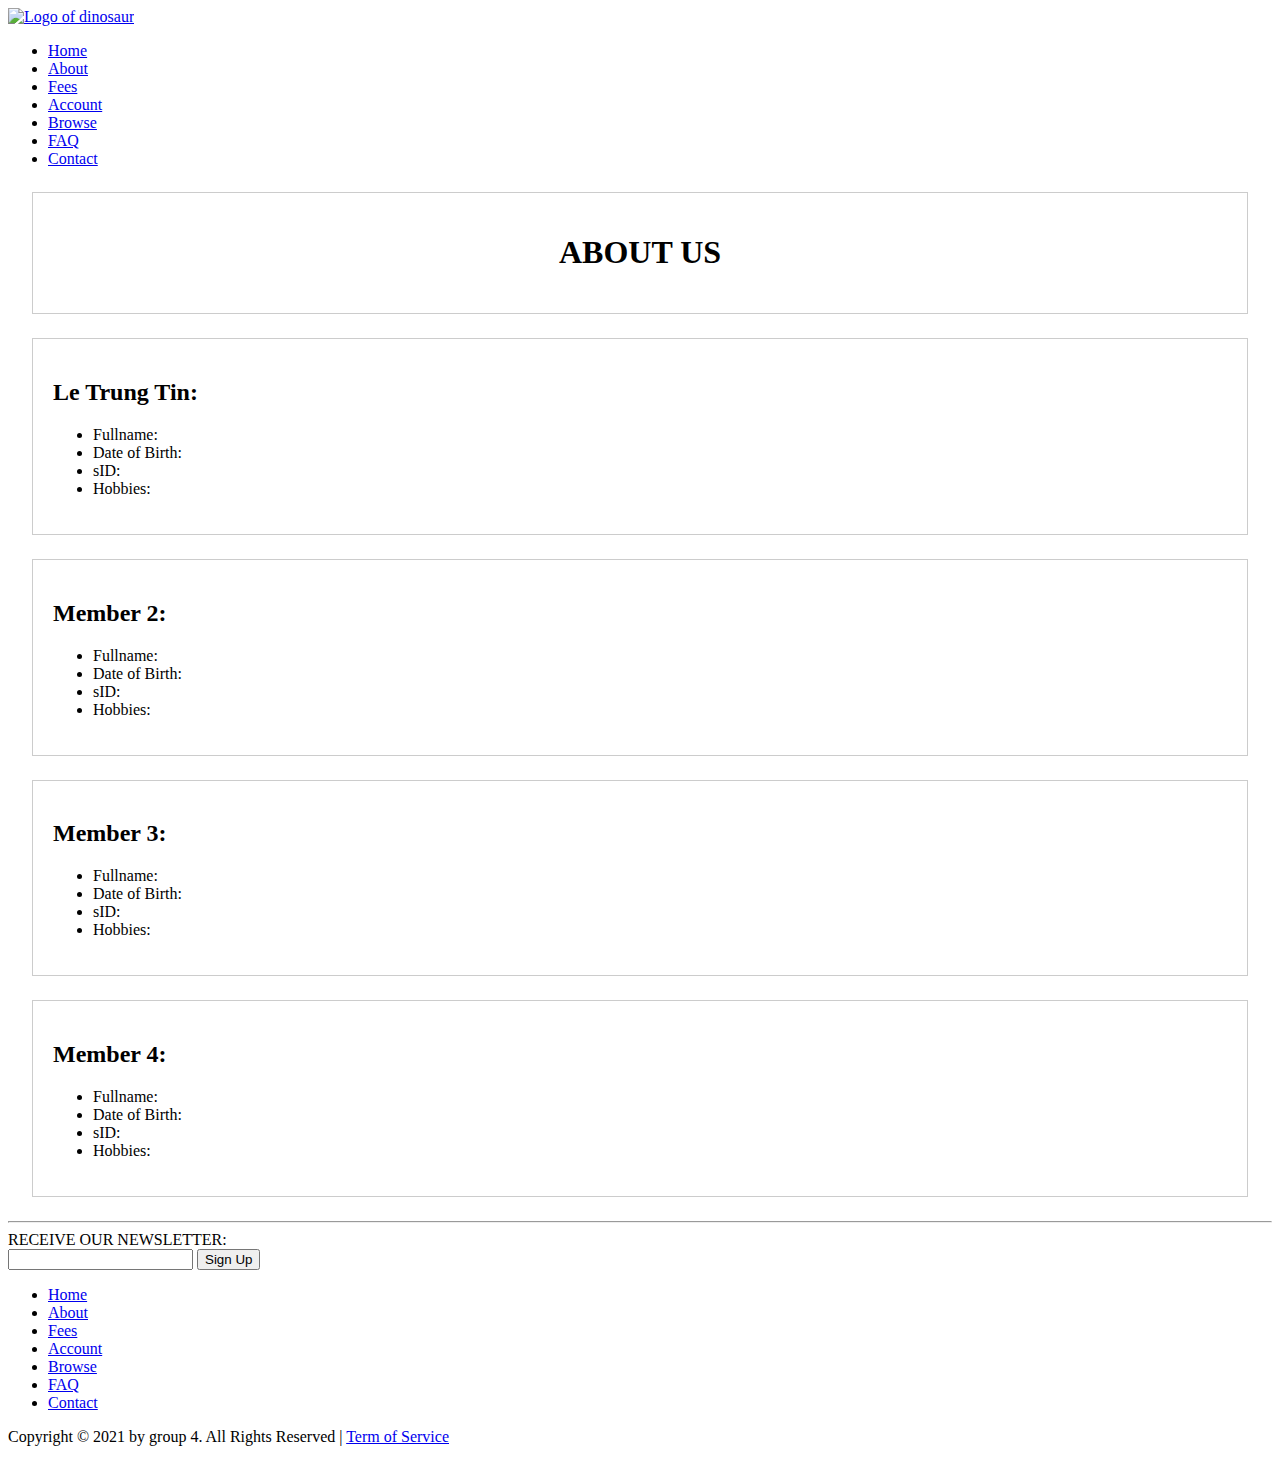
==== about_us.html @ 89650053 "Updated about us" ====
<!DOCTYPE html>
<html lang="en">
<head>
    <meta charset="UTF-8">
    <meta http-equiv="X-UA-Compatible" content="IE=edge">
    <meta name="viewport" content="width=device-width, initial-scale=1.0">
    <title>About Us</title>
    <link rel="stylesheet" href="style.css">
    <link rel="stylesheet" href="about_us.css">
</head>
<body>
  <div class="container">
    <header>
      <div class="row">
        <!-- Logo (154 x 112) -->
        <div class="column">
          <a href="index.html"><img id="logo" src="Pics/logo.png" alt="Logo of dinosaur"></a>
          <!-- <h1><a href="index.html">Shopping Mall</a></h1> -->
        </div>
        <div class="column">
          <nav class="navbar">
            <ul>
              <li><a href="index.html">Home</a></li>
              <li><a href="about_us.html">About</a></li>
              <li><a href="fees.html">Fees</a></li>
              <li><a href="my_account.html">Account</a></li>
              <li><a href="browse.html">Browse</a></li>
              <li><a href="faqs.html">FAQ</a></li>
              <li><a href="contact.html">Contact</a></li>
            </ul>
          </nav>
        </div>
      </div>
    </header>

      <main>
          <div class="as_header"><h1>ABOUT US</h1></div>
          <div class="as_content">
            <h2>Le Trung Tin:</h2>
            <ul>
              <li>Fullname:</li>
              <li>Date of Birth:</li>
              <li>sID:</li>
              <li>Hobbies:</li>
            </ul>
          </div>
          <div class="as_content">
            <h2>Member 2:</h2>
            <ul>
              <li>Fullname:</li>
              <li>Date of Birth:</li>
              <li>sID:</li>
              <li>Hobbies:</li>
            </ul>
          </div>
          <div class="as_content">
            <h2>Member 3:</h2>
            <ul>
              <li>Fullname:</li>
              <li>Date of Birth:</li>
              <li>sID:</li>
              <li>Hobbies:</li>
            </ul>
          </div>
          <div class="as_content">
            <h2>Member 4:</h2>
            <ul>
              <li>Fullname:</li>
              <li>Date of Birth:</li>
              <li>sID:</li>
              <li>Hobbies:</li>
            </ul>
          </div>

      </main>

      <footer>
        <hr>
        <div class="row">

          <div class="column">
            <div class="newsletter">
              <form action="success.html">
                <label for="section3">RECEIVE OUR NEWSLETTER:</label><br>
                <input type="email" name="signup" id="newsletter">
                <input type="submit" value="Sign Up" id="submit">
              </form>
            </div>
          </div>
          <div class="column">
            <nav class="navbar">
              <ul>
                <li><a href="index.html">Home</a></li>
                <li><a href="about_us.html">About</a></li>
                <li><a href="fees.html">Fees</a></li>
                <li><a href="my_account.html">Account</a></li>
                <li><a href="browse.html">Browse</a></li>
                <li><a href="faqs.html">FAQ</a></li>
                <li><a href="contact.html">Contact</a></li>
              </ul>
            </nav>
          </div>
        </div>
        <div class="copyright">
          <p>Copyright © 2021 by group 4. All Rights Reserved | <a href="#">Term of Service</a> </p>
        </div>
      </footer>

  </div>

</body>
</html>
---- about_us.css ----
.as_header{
  margin: 1.5em;
  padding: 20px;
  text-align: center;
  border: 1px solid hsl(0, 0%, 80%);
}
.as_content{
    margin: 1.5em;
    padding: 20px;
    text-align: left;
    border: 1px solid hsl(0, 0%, 80%);
  }
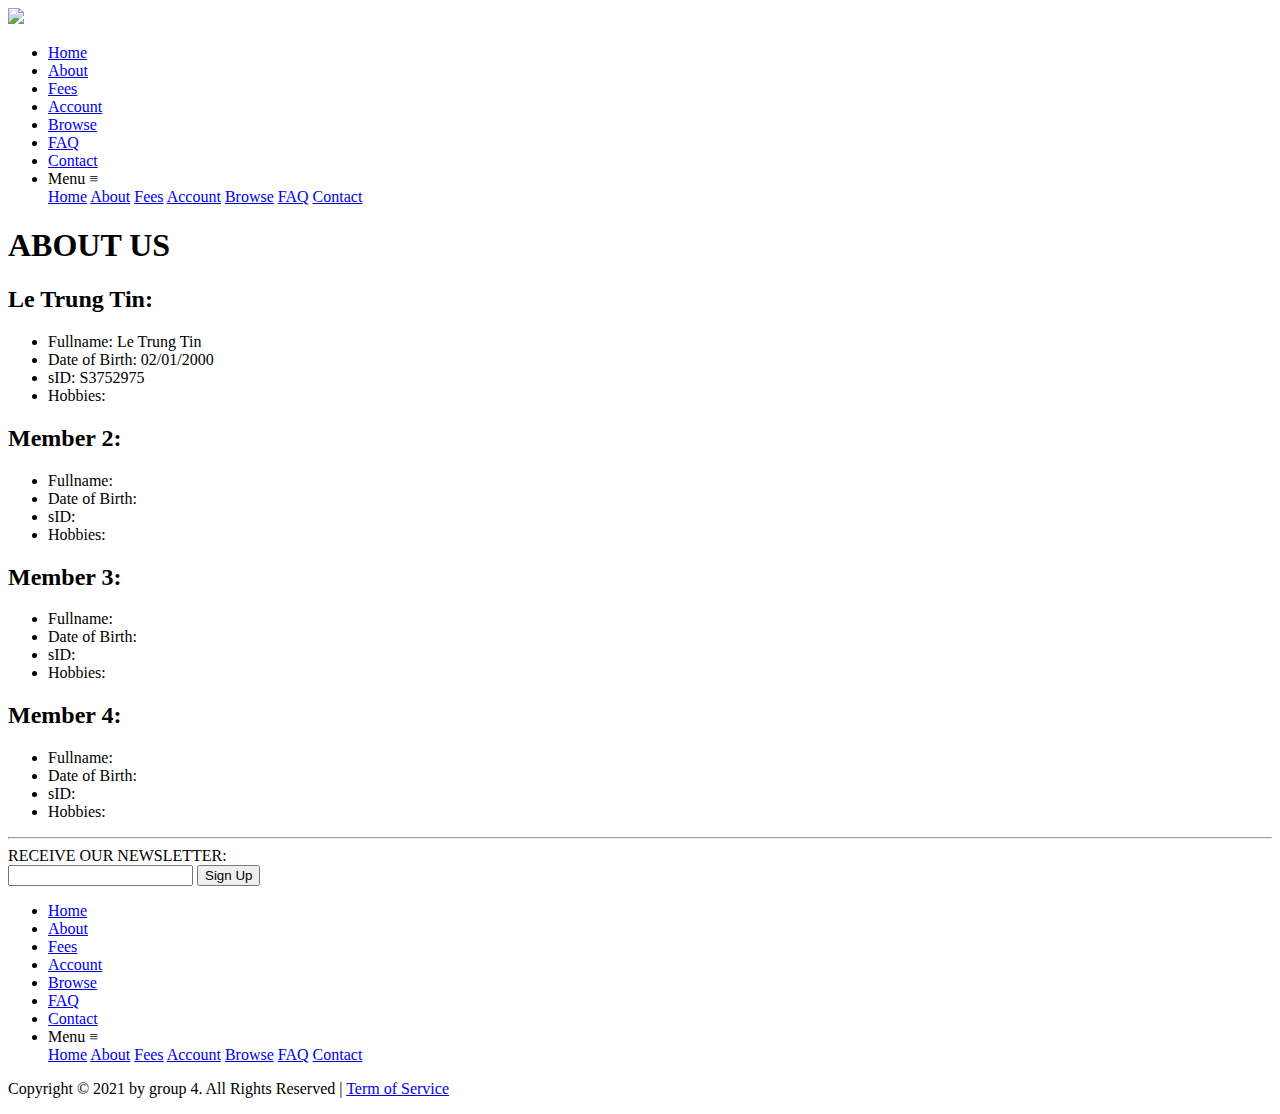
==== commit a331227c: "test" ====
--- a/about_us.html
+++ b/about_us.html
@@ -4,9 +4,9 @@
     <meta charset="UTF-8">
     <meta http-equiv="X-UA-Compatible" content="IE=edge">
     <meta name="viewport" content="width=device-width, initial-scale=1.0">
-    <title>About Us</title>
-    <link rel="stylesheet" href="style.css">
-    <link rel="stylesheet" href="about_us.css">
+    <title>Home Page</title>
+    <link rel="stylesheet" href="./css_file/style.css" type="text/css">
+    <link rel="stylesheet" href="css_file/about_us.css" type="text/css">
 </head>
 <body>
   <div class="container">
@@ -14,8 +14,7 @@
       <div class="row">
         <!-- Logo (154 x 112) -->
         <div class="column">
-          <a href="index.html"><img id="logo" src="Pics/logo.png" alt="Logo of dinosaur"></a>
-          <!-- <h1><a href="index.html">Shopping Mall</a></h1> -->
+          <a href="index.html"><img id="logo" src="./Pics/logo1.png"></a>
         </div>
         <div class="column">
           <nav class="navbar">
@@ -27,84 +26,112 @@
               <li><a href="browse.html">Browse</a></li>
               <li><a href="faqs.html">FAQ</a></li>
               <li><a href="contact.html">Contact</a></li>
+              <li>
+                <div class="sub-container">
+                  <a>Menu &equiv;</a>
+                  <div class="sub-menu">
+                    <a href="index.html">Home</a>
+                    <a href="about_us.html">About</a>
+                    <a href="fees.html">Fees</a>
+                    <a href="my_account.html">Account</a>
+                    <a href="browse.html">Browse</a>
+                    <a href="faqs.html">FAQ</a>
+                    <a href="contact.html">Contact</a>
+                  </div>
+                </div>
+              </li>
             </ul>
           </nav>
         </div>
       </div>
     </header>
 
+
       <main>
-          <div class="as_header"><h1>ABOUT US</h1></div>
-          <div class="as_content">
-            <h2>Le Trung Tin:</h2>
-            <ul>
-              <li>Fullname:</li>
-              <li>Date of Birth:</li>
-              <li>sID:</li>
-              <li>Hobbies:</li>
-            </ul>
-          </div>
-          <div class="as_content">
-            <h2>Member 2:</h2>
-            <ul>
-              <li>Fullname:</li>
-              <li>Date of Birth:</li>
-              <li>sID:</li>
-              <li>Hobbies:</li>
-            </ul>
-          </div>
-          <div class="as_content">
-            <h2>Member 3:</h2>
-            <ul>
-              <li>Fullname:</li>
-              <li>Date of Birth:</li>
-              <li>sID:</li>
-              <li>Hobbies:</li>
-            </ul>
-          </div>
-          <div class="as_content">
-            <h2>Member 4:</h2>
-            <ul>
-              <li>Fullname:</li>
-              <li>Date of Birth:</li>
-              <li>sID:</li>
-              <li>Hobbies:</li>
-            </ul>
-          </div>
+        <div class="as_header"><h1>ABOUT US</h1></div>
+        <div class="as_content">
+          <h2>Le Trung Tin:</h2>
+          <ul>
+            <li>Fullname: Le Trung Tin</li>
+            <li>Date of Birth: 02/01/2000</li>
+            <li>sID: S3752975</li>
+            <li>Hobbies: </li>
+          </ul>
+        </div>
+        <div class="as_content">
+          <h2>Member 2:</h2>
+          <ul>
+            <li>Fullname:</li>
+            <li>Date of Birth:</li>
+            <li>sID:</li>
+            <li>Hobbies:</li>
+          </ul>
+        </div>
+        <div class="as_content">
+          <h2>Member 3:</h2>
+          <ul>
+            <li>Fullname:</li>
+            <li>Date of Birth:</li>
+            <li>sID:</li>
+            <li>Hobbies:</li>
+          </ul>
+        </div>
+        <div class="as_content">
+          <h2>Member 4:</h2>
+          <ul>
+            <li>Fullname:</li>
+            <li>Date of Birth:</li>
+            <li>sID:</li>
+            <li>Hobbies:</li>
+          </ul>
+    </main>
 
-      </main>
+    <footer>
+      <hr>
+      <div class="row">
 
-      <footer>
-        <hr>
-        <div class="row">
-
-          <div class="column">
-            <div class="newsletter">
-              <form action="success.html">
-                <label for="section3">RECEIVE OUR NEWSLETTER:</label><br>
-                <input type="email" name="signup" id="newsletter">
-                <input type="submit" value="Sign Up" id="submit">
-              </form>
-            </div>
-          </div>
-          <div class="column">
-            <nav class="navbar">
-              <ul>
-                <li><a href="index.html">Home</a></li>
-                <li><a href="about_us.html">About</a></li>
-                <li><a href="fees.html">Fees</a></li>
-                <li><a href="my_account.html">Account</a></li>
-                <li><a href="browse.html">Browse</a></li>
-                <li><a href="faqs.html">FAQ</a></li>
-                <li><a href="contact.html">Contact</a></li>
-              </ul>
-            </nav>
+        <div class="column">
+          <div class="newsletter">
+            <form action="success.html">
+              <label for="section3">RECEIVE OUR NEWSLETTER:</label><br>
+              <input type="email" name="signup" id="newsletter">
+              <input type="submit" value="Sign Up" id="submit">
+            </form>
           </div>
         </div>
-        <div class="copyright">
-          <p>Copyright © 2021 by group 4. All Rights Reserved | <a href="#">Term of Service</a> </p>
+        <div class="column">
+          <nav class="navbar">
+            <ul>
+              <li><a href="index.html">Home</a></li>
+              <li><a href="about_us.html">About</a></li>
+              <li><a href="fees.html">Fees</a></li>
+              <li><a href="my_account.html">Account</a></li>
+              <li><a href="browse.html">Browse</a></li>
+              <li><a href="faqs.html">FAQ</a></li>
+              <li><a href="contact.html">Contact</a></li>
+              <li>
+                <div class="sub-container">
+                  <a>Menu &equiv;</a>
+                  <div class="sub-menu">
+                    <a href="index.html">Home</a>
+                    <a href="about_us.html">About</a>
+                    <a href="fees.html">Fees</a>
+                    <a href="my_account.html">Account</a>
+                    <a href="browse.html">Browse</a>
+                    <a href="faqs.html">FAQ</a>
+                    <a href="contact.html">Contact</a>
+                  </div>
+                </div>
+              </li>
+            </ul>
+          </nav>
         </div>
-      </footer>
+      </div>
+      <div class="copyright">
+        <p>Copyright © 2021 by group 4. All Rights Reserved | <a href="./others_file/tos_copyright.txt" download="./others_file/tos_copyright.txt">Term of Service</a> </p>
+      </div>
+    </footer>
+    <nav></nav>
 
   </div>
 
